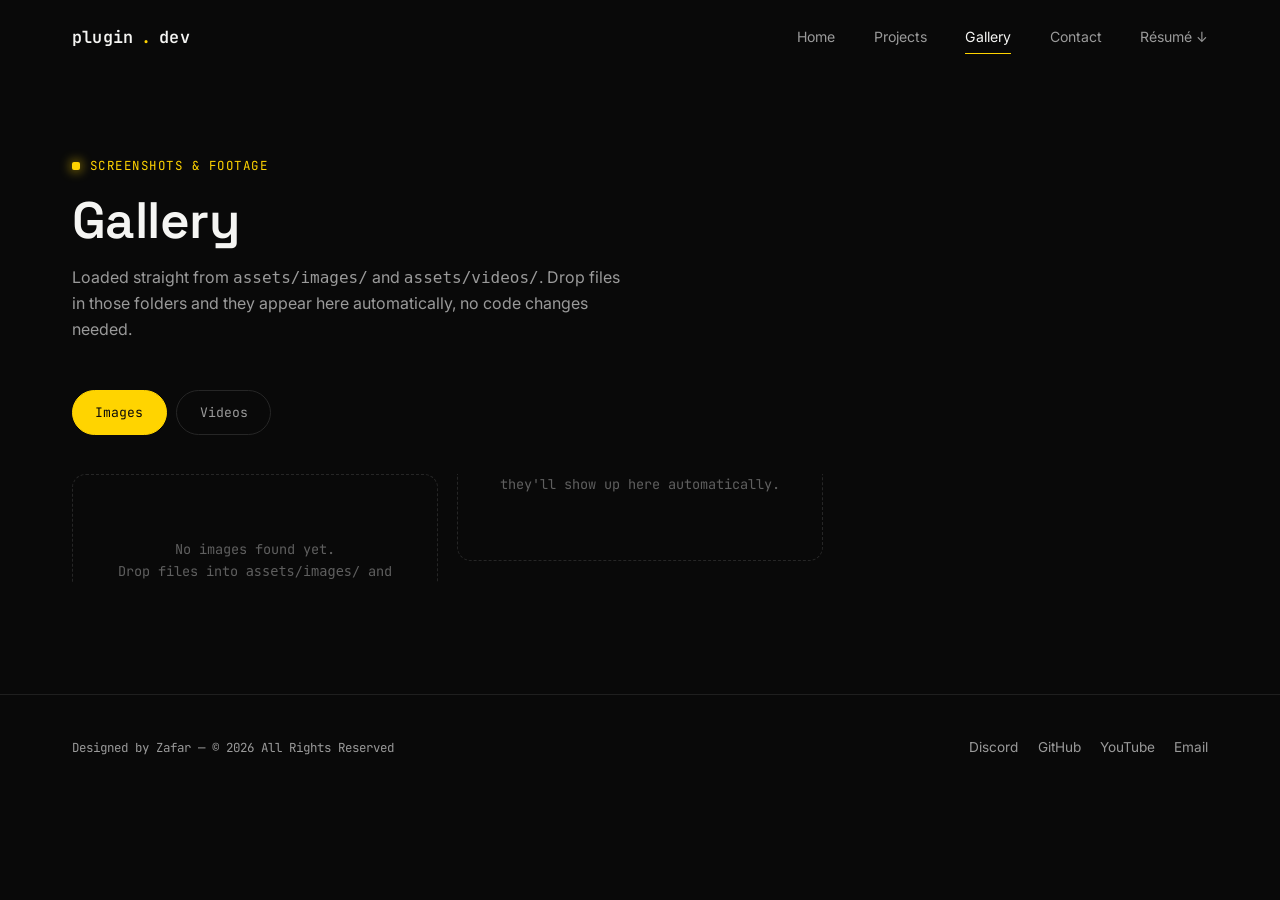
==== gallery.html @ 8d3dab5e "Deploy site layout without heavy assets" ====
<!DOCTYPE html>
<html lang="en">
<head>
<meta charset="UTF-8">
<meta name="viewport" content="width=device-width, initial-scale=1.0">
<title>Gallery — Zafar | Minecraft Plugin Developer</title>
<meta name="description" content="Screenshots and gameplay footage of custom Minecraft plugins and server systems built by Zafar.">
<link rel="icon" href="assets/icons/favicon.png">
<link rel="preconnect" href="https://fonts.googleapis.com">
<link rel="preconnect" href="https://fonts.gstatic.com" crossorigin>
<link href="https://fonts.googleapis.com/css2?family=Space+Grotesk:wght@500;600;700&family=Inter:wght@400;500;600&family=JetBrains+Mono:wght@400;500;600&display=swap" rel="stylesheet">
<link rel="stylesheet" href="css/style.css">
<link rel="stylesheet" href="css/animations.css">
<link rel="stylesheet" href="css/responsive.css">
</head>
<body>

<div id="preloader">
  <div class="loader-mark"><span>booting server.jar</span><div class="loader-bar"></div></div>
</div>

<header class="site-header">
  <div class="container nav-inner">
    <a href="index.html" class="logo">plugin<span class="dot">.</span>dev</a>
    <nav class="nav-links">
      <a href="index.html">Home</a>
      <a href="projects.html">Projects</a>
      <a href="gallery.html" class="active">Gallery</a>
      <a href="contact.html">Contact</a>
      <a href="assets/resume.pdf" target="_blank" rel="noopener">Résumé ↓</a>
    </nav>
    <button class="nav-toggle" aria-label="Toggle menu"><span></span><span></span><span></span></button>
  </div>
</header>

<main>
  <section class="page-hero">
    <div class="container">
      <p class="eyebrow">Screenshots &amp; Footage</p>
      <h1 style="font-size:clamp(2.2rem,5vw,3.2rem);">Gallery</h1>
      <p style="max-width:560px;margin-top:1rem;">
        Loaded straight from <code>assets/images/</code> and <code>assets/videos/</code>.
        Drop files in those folders and they appear here automatically, no code changes needed.
      </p>
    </div>
  </section>

  <section style="padding-top:0;">
    <div class="container">
      <div class="gallery-tabs">
        <button class="gallery-tab active" data-panel="panel-images">Images</button>
        <button class="gallery-tab" data-panel="panel-videos">Videos</button>
      </div>

      <div id="panel-images" class="gallery-panel active">
        <div id="image-grid" class="masonry">
          <div class="gallery-empty">Loading images…</div>
        </div>
      </div>

      <div id="panel-videos" class="gallery-panel">
        <div id="video-grid" class="video-grid">
          <div class="gallery-empty">Loading videos…</div>
        </div>
      </div>
    </div>
  </section>
</main>

<footer class="site-footer">
  <div class="container footer-inner">
    <p>Designed by Zafar — © <span data-year></span> All Rights Reserved</p>
    <div class="footer-socials">
      <a href="https://discord.com" target="_blank" rel="noopener">Discord</a>
      <a href="https://github.com" target="_blank" rel="noopener">GitHub</a>
      <a href="https://youtube.com" target="_blank" rel="noopener">YouTube</a>
      <a href="mailto:makkahtor@gmail.com">Email</a>
    </div>
  </div>
</footer>

<script src="js/app.js"></script>
<script src="js/gallery.js"></script>
</body>
</html>
---- css/style.css ----
/* ==========================================================================
   DESIGN TOKENS
   ========================================================================== */
:root{
  --bg:            #090909;
  --bg-soft:       #0c0c0d;
  --surface:       #161616;
  --surface-2:     #1c1c1e;
  --border:        #262626;
  --border-soft:   #1f1f1f;

  --gold:          #ffd400;
  --gold-dim:      #b39400;
  --violet:        #8b6cf6;
  --violet-dim:    #4d3d99;

  --text:          #f5f5f3;
  --text-dim:      #9a9a9a;
  --text-faint:    #5f5f5f;

  --success:       #56d17c;

  --font-display:  'Space Grotesk', 'Segoe UI', sans-serif;
  --font-body:     'Inter', 'Segoe UI', sans-serif;
  --font-mono:     'JetBrains Mono', 'Consolas', monospace;

  --radius-sm:     8px;
  --radius-md:     14px;
  --radius-lg:     22px;

  --shadow-card:   0 10px 40px -12px rgba(0,0,0,0.6);
  --shadow-glow-gold:   0 0 40px rgba(255,212,0,0.18);
  --shadow-glow-violet: 0 0 40px rgba(139,108,246,0.18);

  --ease: cubic-bezier(.22,.9,.32,1);
  --header-h: 76px;
}

/* ==========================================================================
   RESET
   ========================================================================== */
*, *::before, *::after{ box-sizing: border-box; margin:0; padding:0; }
html{ scroll-behavior: smooth; }
body{
  background: var(--bg);
  color: var(--text);
  font-family: var(--font-body);
  font-size: 16px;
  line-height: 1.6;
  overflow-x: hidden;
  -webkit-font-smoothing: antialiased;
}
img, video{ max-width: 100%; display:block; }
a{ color: inherit; text-decoration: none; }
ul{ list-style: none; }
button{ font: inherit; cursor: pointer; border:none; background: none; color: inherit; }
input, textarea{ font: inherit; color: inherit; }

::selection{ background: var(--gold); color: #0a0a0a; }

::-webkit-scrollbar{ width: 10px; }
::-webkit-scrollbar-track{ background: var(--bg); }
::-webkit-scrollbar-thumb{ background: var(--border); border-radius: 10px; }
::-webkit-scrollbar-thumb:hover{ background: var(--gold-dim); }

:focus-visible{
  outline: 2px solid var(--gold);
  outline-offset: 3px;
  border-radius: 4px;
}

/* ==========================================================================
   TYPOGRAPHY
   ========================================================================== */
h1,h2,h3,h4{
  font-family: var(--font-display);
  font-weight: 600;
  line-height: 1.12;
  letter-spacing: -0.01em;
}
h1{ font-size: clamp(2.6rem, 6vw, 4.6rem); }
h2{ font-size: clamp(1.9rem, 4vw, 2.8rem); }
h3{ font-size: 1.3rem; }
p{ color: var(--text-dim); }

.eyebrow{
  display:flex; align-items:center; gap:.6rem;
  font-family: var(--font-mono);
  font-size: .78rem;
  letter-spacing: .12em;
  text-transform: uppercase;
  color: var(--gold);
  margin-bottom: 1rem;
}
.eyebrow::before{
  content:'';
  width: 8px; height: 8px;
  background: var(--gold);
  border-radius: 2px;
  box-shadow: 0 0 12px var(--gold);
}

.text-gradient{
  background: linear-gradient(100deg, var(--gold) 10%, #fff0a8 40%, var(--violet) 100%);
  -webkit-background-clip: text;
  background-clip: text;
  color: transparent;
}

.section-head{ max-width: 640px; margin-bottom: 3.2rem; }
.section-head p{ font-size: 1.05rem; }

/* ==========================================================================
   LAYOUT / UTILITIES
   ========================================================================== */
.container{ max-width: 1200px; margin: 0 auto; padding: 0 32px; }
section{ position: relative; padding: 7rem 0; }
.section-alt{ background: var(--bg-soft); border-top: 1px solid var(--border-soft); border-bottom: 1px solid var(--border-soft); }

.btn{
  position: relative;
  display: inline-flex; align-items:center; gap: .6rem;
  padding: .9rem 1.7rem;
  border-radius: 100px;
  font-family: var(--font-mono);
  font-size: .85rem;
  font-weight: 500;
  letter-spacing: .02em;
  transition: transform .35s var(--ease), box-shadow .35s var(--ease), background .35s var(--ease), border-color .35s var(--ease);
  overflow: hidden;
  white-space: nowrap;
}
.btn-primary{
  background: var(--gold);
  color: #0a0a0a;
  box-shadow: 0 0 0 rgba(255,212,0,0);
}
.btn-primary:hover{
  transform: translateY(-3px);
  box-shadow: var(--shadow-glow-gold);
}
.btn-ghost{
  background: rgba(255,255,255,0.02);
  border: 1px solid var(--border);
  color: var(--text);
}
.btn-ghost:hover{
  border-color: var(--gold-dim);
  transform: translateY(-3px);
  background: rgba(255,212,0,0.05);
}
.btn .ripple{
  position: absolute; border-radius: 50%;
  background: rgba(255,255,255,0.5);
  transform: scale(0);
  animation: ripple .6s var(--ease);
  pointer-events: none;
}

.glass{
  background: linear-gradient(180deg, rgba(255,255,255,0.035), rgba(255,255,255,0.01));
  border: 1px solid var(--border);
  backdrop-filter: blur(14px);
  -webkit-backdrop-filter: blur(14px);
  border-radius: var(--radius-lg);
}

.chip{
  display:inline-flex; align-items:center; gap:.5rem;
  padding: .4rem .9rem;
  border-radius: 100px;
  font-family: var(--font-mono);
  font-size: .75rem;
  color: var(--text-dim);
  border: 1px solid var(--border);
  background: var(--surface);
}

/* reveal-on-scroll base state (js toggles .in-view) */
.reveal{ opacity: 0; transform: translateY(28px); transition: opacity .8s var(--ease), transform .8s var(--ease); }
.reveal.in-view{ opacity: 1; transform: translateY(0); }
.reveal-delay-1{ transition-delay: .08s; }
.reveal-delay-2{ transition-delay: .16s; }
.reveal-delay-3{ transition-delay: .24s; }
.reveal-delay-4{ transition-delay: .32s; }

/* ==========================================================================
   PRELOADER
   ========================================================================== */
#preloader{
  position: fixed; inset: 0; z-index: 9999;
  background: var(--bg);
  display:flex; align-items:center; justify-content:center;
  transition: opacity .6s var(--ease), visibility .6s var(--ease);
}
#preloader.hidden{ opacity: 0; visibility: hidden; }
.loader-mark{
  font-family: var(--font-mono);
  font-size: .95rem;
  color: var(--gold);
  display:flex; flex-direction:column; align-items:center; gap: 1rem;
}
.loader-bar{
  width: 180px; height: 2px;
  background: var(--border);
  overflow:hidden; border-radius: 2px;
}
.loader-bar::after{
  content:'';
  display:block; height:100%; width: 40%;
  background: linear-gradient(90deg, transparent, var(--gold), transparent);
  animation: loaderSlide 1.1s ease-in-out infinite;
}

/* ==========================================================================
   NAVIGATION
   ========================================================================== */
header.site-header{
  position: fixed; top:0; left:0; right:0; z-index: 500;
  height: var(--header-h);
  display:flex; align-items:center;
  transition: background .4s var(--ease), border-color .4s var(--ease), backdrop-filter .4s var(--ease);
  border-bottom: 1px solid transparent;
}
header.site-header.scrolled{
  background: rgba(9,9,9,0.75);
  backdrop-filter: blur(16px);
  -webkit-backdrop-filter: blur(16px);
  border-bottom: 1px solid var(--border-soft);
}
.nav-inner{
  width:100%;
  display:flex; align-items:center; justify-content:space-between;
}
.logo{
  font-family: var(--font-mono);
  font-weight: 600;
  font-size: 1.05rem;
  letter-spacing: .01em;
  display:flex; align-items:center; gap:.5rem;
}
.logo .dot{ color: var(--gold); }
.nav-links{ display:flex; align-items:center; gap: 2.4rem; }
.nav-links a{
  font-size: .88rem;
  color: var(--text-dim);
  position: relative;
  padding: .3rem 0;
  transition: color .3s var(--ease);
}
.nav-links a::after{
  content:'';
  position:absolute; left:0; bottom:0;
  width:0; height: 1px;
  background: var(--gold);
  transition: width .35s var(--ease);
}
.nav-links a:hover, .nav-links a.active{ color: var(--text); }
.nav-links a:hover::after, .nav-links a.active::after{ width:100%; }

.nav-toggle{
  display:none;
  flex-direction: column; gap: 5px;
  width: 26px;
}
.nav-toggle span{
  height: 2px; width:100%; background: var(--text);
  transition: transform .3s var(--ease), opacity .3s var(--ease);
}
.nav-toggle.open span:nth-child(1){ transform: translateY(7px) rotate(45deg); }
.nav-toggle.open span:nth-child(2){ opacity:0; }
.nav-toggle.open span:nth-child(3){ transform: translateY(-7px) rotate(-45deg); }

/* ==========================================================================
   HERO
   ========================================================================== */
.hero{
  position: relative;
  min-height: 100vh;
  display:flex; align-items:center;
  padding-top: var(--header-h);
  overflow:hidden;
}
.hero-grid-bg{
  position:absolute; inset:0;
  background-image:
    linear-gradient(rgba(255,255,255,0.035) 1px, transparent 1px),
    linear-gradient(90deg, rgba(255,255,255,0.035) 1px, transparent 1px);
  background-size: 64px 64px;
  mask-image: radial-gradient(ellipse 80% 60% at 50% 30%, black 40%, transparent 90%);
  -webkit-mask-image: radial-gradient(ellipse 80% 60% at 50% 30%, black 40%, transparent 90%);
}
.hero-glow{
  position:absolute; border-radius:50%;
  filter: blur(90px); z-index:0; pointer-events:none;
}
.hero-glow.gold{ width:520px; height:520px; background: rgba(255,212,0,0.16); top:-10%; left:8%; }
.hero-glow.violet{ width:460px; height:460px; background: rgba(139,108,246,0.16); bottom:-15%; right:5%; }

#particles-canvas{ position:absolute; inset:0; z-index:1; pointer-events:none; }

.hero-inner{
  position: relative; z-index: 2;
  display:grid; grid-template-columns: 1.15fr .85fr; gap: 3.5rem;
  align-items:center;
  width:100%;
}
.hero-title{ margin-bottom: 1.4rem; }
.hero-lede{ max-width: 480px; font-size: 1.08rem; margin-bottom: 2.4rem; }
.hero-actions{ display:flex; gap: 1rem; flex-wrap: wrap; margin-bottom: 3rem; }
.hero-stats-mini{ display:flex; gap: 2.2rem; }
.hero-stats-mini div{ display:flex; flex-direction:column; }
.hero-stats-mini strong{ font-family: var(--font-display); font-size: 1.5rem; color: var(--gold); }
.hero-stats-mini span{ font-size: .78rem; color: var(--text-faint); font-family: var(--font-mono); }

/* signature element: plugin.yml code card */
.code-card{
  border-radius: var(--radius-md);
  overflow: hidden;
  box-shadow: var(--shadow-card);
  transform: perspective(1000px) rotateY(-6deg) rotateX(2deg);
  transition: transform .5s var(--ease);
}
.code-card:hover{ transform: perspective(1000px) rotateY(-2deg) rotateX(0deg) translateY(-4px); }
.code-card-head{
  display:flex; align-items:center; gap: .6rem;
  padding: .8rem 1rem;
  background: var(--surface-2);
  border-bottom: 1px solid var(--border);
}
.code-card-head .tf-dot{ width:10px; height:10px; border-radius:50%; }
.tf-dot.r{ background:#ff5f57; } .tf-dot.y{ background:#febc2e; } .tf-dot.g{ background:#28c840; }
.code-card-head span{ margin-left: .5rem; font-family: var(--font-mono); font-size: .75rem; color: var(--text-faint); }
.code-card-body{
  background: #0d0d0d;
  padding: 1.4rem 1.5rem;
  font-family: var(--font-mono);
  font-size: .82rem;
  line-height: 1.9;
}
.code-card-body .k{ color: #8fb8ff; }
.code-card-body .s{ color: var(--gold); }
.code-card-body .c{ color: var(--text-faint); }
.code-card-body .p{ color: var(--violet); }
.cursor-blink{
  display:inline-block; width:7px; height:1em; background: var(--gold);
  vertical-align: text-bottom; animation: blink 1s step-end infinite;
  margin-left: 2px;
}

.scroll-cue{
  position:absolute; bottom: 2.4rem; left:50%; transform: translateX(-50%);
  display:flex; flex-direction:column; align-items:center; gap:.5rem;
  font-family: var(--font-mono); font-size: .7rem; color: var(--text-faint);
  letter-spacing:.1em; text-transform:uppercase;
  z-index: 2;
}
.scroll-cue .line{ width:1px; height: 36px; background: linear-gradient(var(--gold), transparent); animation: scrollCue 1.8s ease-in-out infinite; }

/* ==========================================================================
   ABOUT
   ========================================================================== */
.about-grid{
  display:grid; grid-template-columns: .9fr 1.1fr; gap: 4rem; align-items: start;
}
.about-card{
  padding: 2.4rem;
}
.about-avatar{
  width: 84px; height: 84px; border-radius: var(--radius-md);
  background: linear-gradient(135deg, var(--gold), var(--violet));
  display:flex; align-items:center; justify-content:center;
  font-family: var(--font-display); font-size: 2rem; color: #0a0a0a; font-weight:700;
  margin-bottom: 1.4rem;
}
.about-card h3{ margin-bottom: .2rem; }
.role-tag{ color: var(--gold); font-family: var(--font-mono); font-size: .85rem; margin-bottom: 1.2rem; display:block; }
.about-card p{ margin-bottom: 1.6rem; }
.about-meta{ display:flex; flex-direction:column; gap:.6rem; font-family: var(--font-mono); font-size: .8rem; color: var(--text-dim); }
.about-meta li{ display:flex; justify-content:space-between; border-bottom: 1px dashed var(--border); padding-bottom: .5rem; }
.about-meta li span:last-child{ color: var(--text); }

.skills{ display:flex; flex-direction:column; gap: 1.3rem; }
.skill-row{ }
.skill-row-top{ display:flex; justify-content:space-between; margin-bottom:.5rem; font-family: var(--font-mono); font-size:.82rem; }
.skill-row-top span:last-child{ color: var(--gold); }
.skill-bar{ height: 6px; border-radius: 4px; background: var(--surface-2); overflow:hidden; border:1px solid var(--border); }
.skill-bar-fill{
  height:100%; border-radius: 4px;
  background: linear-gradient(90deg, var(--gold-dim), var(--gold));
  width: 0%;
  transition: width 1.4s var(--ease);
  box-shadow: 0 0 12px rgba(255,212,0,0.4);
}

/* ==========================================================================
   PROJECTS
   ========================================================================== */
.project-filters{ display:flex; gap:.7rem; flex-wrap:wrap; margin-bottom: 2.6rem; }
.filter-btn{
  padding: .5rem 1.1rem; border-radius: 100px;
  border: 1px solid var(--border);
  font-family: var(--font-mono); font-size: .78rem; color: var(--text-dim);
  transition: all .3s var(--ease);
}
.filter-btn:hover{ border-color: var(--gold-dim); color: var(--text); }
.filter-btn.active{ background: var(--gold); color:#0a0a0a; border-color: var(--gold); }

.project-grid{
  display:grid; grid-template-columns: repeat(3, 1fr); gap: 1.6rem;
}
.project-card{
  padding: 1.8rem; display:flex; flex-direction:column; gap: 1rem;
  transition: transform .45s var(--ease), border-color .45s var(--ease), box-shadow .45s var(--ease);
  position: relative;
}
.project-card:hover{
  transform: translateY(-8px);
  border-color: rgba(255,212,0,0.35);
  box-shadow: var(--shadow-card), var(--shadow-glow-gold);
}
.project-card-top{ display:flex; justify-content:space-between; align-items:flex-start; }
.project-status{ font-family: var(--font-mono); font-size: .68rem; padding: .25rem .6rem; border-radius: 100px; border: 1px solid var(--border); color: var(--text-faint); text-transform: uppercase; letter-spacing: .06em; }
.project-status.live{ color: var(--success); border-color: rgba(86,209,124,0.35); }
.project-stars{ color: var(--gold); font-size: .85rem; letter-spacing: 2px; }
.project-card h3{ font-size: 1.2rem; }
.project-card .desc{ font-size: .9rem; }
.project-features{ display:flex; flex-direction:column; gap: .45rem; margin: .3rem 0; }
.project-features li{ font-size: .82rem; color: var(--text-dim); display:flex; gap:.5rem; align-items:baseline; }
.project-features li::before{ content:'✔'; color: var(--gold); font-size: .7rem; }
.project-tags{ display:flex; gap:.5rem; flex-wrap:wrap; margin: .3rem 0; }
.project-card .btn{ align-self:flex-start; margin-top:.4rem; padding: .6rem 1.3rem; font-size: .78rem; }

/* ==========================================================================
   GALLERY
   ========================================================================== */
.gallery-tabs{ display:flex; gap: .6rem; margin-bottom: 2.4rem; }
.gallery-tab{
  padding: .7rem 1.4rem; border-radius: 100px; border: 1px solid var(--border);
  font-family: var(--font-mono); font-size: .82rem; color: var(--text-dim);
}
.gallery-tab.active{ background: var(--gold); color:#0a0a0a; border-color: var(--gold); }
.gallery-panel{ display:none; }
.gallery-panel.active{ display:block; }

.masonry{
  columns: 3 260px; column-gap: 1.2rem;
}
.masonry-item{
  break-inside: avoid; margin-bottom: 1.2rem; border-radius: var(--radius-md);
  overflow:hidden; position:relative; border: 1px solid var(--border);
  cursor: zoom-in;
}
.masonry-item img{ width:100%; display:block; transition: transform .6s var(--ease), filter .6s var(--ease); }
.masonry-item::after{
  content:''; position:absolute; inset:0;
  background: linear-gradient(180deg, transparent 55%, rgba(0,0,0,0.75));
  opacity:0; transition: opacity .4s var(--ease);
}
.masonry-item:hover img{ transform: scale(1.06); filter: brightness(1.05); }
.masonry-item:hover::after{ opacity:1; }
.masonry-item .cap{
  position:absolute; left: 14px; bottom: 12px; z-index:2;
  font-family: var(--font-mono); font-size: .75rem; color: #fff;
  opacity:0; transform: translateY(6px); transition: all .4s var(--ease);
}
.masonry-item:hover .cap{ opacity:1; transform: translateY(0); }

.video-grid{ display:grid; grid-template-columns: repeat(2, 1fr); gap: 1.6rem; }
.video-card{ border-radius: var(--radius-md); overflow:hidden; border: 1px solid var(--border); background: var(--surface); }
.video-card .video-wrap{ position:relative; background:#000; aspect-ratio: 16/9; }
.video-card video{ width:100%; height:100%; object-fit: cover; }
.video-card-meta{ padding: 1rem 1.2rem; display:flex; justify-content:space-between; align-items:center; }
.video-card-meta h4{ font-family: var(--font-display); font-size: 1rem; font-weight:600; }
.video-card-meta span{ font-family: var(--font-mono); font-size: .72rem; color: var(--text-faint); }

.gallery-empty{
  text-align:center; padding: 4rem 1rem; color: var(--text-faint);
  font-family: var(--font-mono); font-size: .85rem; border: 1px dashed var(--border); border-radius: var(--radius-md);
}

/* Lightbox */
.lightbox{
  position: fixed; inset:0; z-index: 2000;
  background: rgba(6,6,6,0.94);
  display:flex; align-items:center; justify-content:center;
  opacity:0; visibility:hidden; transition: opacity .4s var(--ease), visibility .4s var(--ease);
}
.lightbox.open{ opacity:1; visibility:visible; }
.lightbox img{ max-width: 88vw; max-height: 84vh; border-radius: var(--radius-sm); box-shadow: 0 20px 80px rgba(0,0,0,0.6); }
.lightbox-close, .lightbox-nav{
  position:absolute; color:#fff; font-size: 1.4rem;
  width: 46px; height:46px; border-radius:50%;
  display:flex; align-items:center; justify-content:center;
  background: rgba(255,255,255,0.06); border: 1px solid rgba(255,255,255,0.14);
  transition: background .3s var(--ease);
}
.lightbox-close:hover, .lightbox-nav:hover{ background: rgba(255,212,0,0.18); }
.lightbox-close{ top: 26px; right: 26px; }
.lightbox-nav.prev{ left: 26px; top:50%; transform: translateY(-50%); }
.lightbox-nav.next{ right: 26px; top:50%; transform: translateY(-50%); }

/* ==========================================================================
   STATS
   ========================================================================== */
.stats-grid{ display:grid; grid-template-columns: repeat(4, 1fr); gap: 1.4rem; }
.stat-card{ padding: 2.2rem 1.6rem; text-align:center; }
.stat-num{ font-family: var(--font-display); font-size: 2.6rem; color: var(--gold); font-weight:700; }
.stat-label{ font-family: var(--font-mono); font-size: .8rem; color: var(--text-dim); margin-top:.4rem; }

/* ==========================================================================
   TECH STACK
   ========================================================================== */
.tech-grid{ display:grid; grid-template-columns: repeat(4, 1fr); gap: 1rem; }
.tech-badge{
  padding: 1.4rem 1rem; text-align:center; border-radius: var(--radius-md);
  border: 1px solid var(--border); background: var(--surface);
  transition: transform .4s var(--ease), border-color .4s var(--ease);
}
.tech-badge:hover{ transform: translateY(-6px); border-color: var(--gold-dim); }
.tech-badge .mark{
  font-family: var(--font-mono); font-weight:700; font-size: .95rem;
  color: var(--gold); margin-bottom:.5rem; display:block;
}
.tech-badge span.name{ font-size: .78rem; color: var(--text-dim); }

/* ==========================================================================
   TIMELINE
   ========================================================================== */
.timeline{ position:relative; max-width: 720px; margin: 0 auto; padding-left: 2.4rem; }
.timeline::before{
  content:''; position:absolute; left: 7px; top:6px; bottom:6px; width:1px;
  background: linear-gradient(var(--gold), var(--violet));
}
.timeline-item{ position:relative; padding-bottom: 3rem; }
.timeline-item:last-child{ padding-bottom:0; }
.timeline-item::before{
  content:''; position:absolute; left: -2.4rem; top: 4px;
  width: 14px; height:14px; border-radius:50%;
  background: var(--bg); border: 2px solid var(--gold);
  box-shadow: 0 0 0 4px var(--bg), 0 0 16px rgba(255,212,0,0.4);
}
.timeline-year{ font-family: var(--font-mono); color: var(--gold); font-size: .85rem; margin-bottom: .3rem; display:block; }
.timeline-item h4{ margin-bottom: .4rem; }

/* ==========================================================================
   CONTACT
   ========================================================================== */
.contact-grid{ display:grid; grid-template-columns: 1fr 1fr; gap: 2rem; }
.contact-link-card{
  padding: 1.6rem; display:flex; align-items:center; gap: 1rem;
  transition: transform .4s var(--ease), border-color .4s var(--ease), box-shadow .4s var(--ease);
}
.contact-link-card:hover{ transform: translateY(-4px); border-color: rgba(255,212,0,0.4); box-shadow: var(--shadow-glow-gold); }
.contact-link-icon{
  width: 46px; height:46px; border-radius: var(--radius-sm);
  background: var(--surface-2); display:flex; align-items:center; justify-content:center;
  font-family: var(--font-mono); color: var(--gold); font-size: 1.1rem;
}
.contact-link-card h4{ font-size: 1rem; }
.contact-link-card span{ font-family: var(--font-mono); font-size: .78rem; color: var(--text-faint); }

.contact-form{ display:flex; flex-direction:column; gap: 1.1rem; }
.contact-form input, .contact-form textarea{
  background: var(--surface); border: 1px solid var(--border); border-radius: var(--radius-sm);
  padding: .9rem 1.1rem; transition: border-color .3s var(--ease);
}
.contact-form input:focus, .contact-form textarea:focus{ border-color: var(--gold-dim); outline:none; }
.contact-form label{ font-family: var(--font-mono); font-size: .75rem; color: var(--text-dim); margin-bottom: .4rem; display:block; }

/* ==========================================================================
   FOOTER
   ========================================================================== */
footer.site-footer{
  border-top: 1px solid var(--border-soft);
  padding: 2.6rem 0;
}
.footer-inner{ display:flex; justify-content:space-between; align-items:center; flex-wrap:wrap; gap:1rem; }
.footer-inner p{ font-family: var(--font-mono); font-size: .78rem; }
.footer-socials{ display:flex; gap: 1.2rem; }
.footer-socials a{ color: var(--text-dim); transition: color .3s var(--ease); font-size:.85rem; }
.footer-socials a:hover{ color: var(--gold); }

/* ==========================================================================
   PAGE HERO (sub-pages)
   ========================================================================== */
.page-hero{ padding: calc(var(--header-h) + 5rem) 0 3rem; }
.page-hero .eyebrow{ justify-content:flex-start; }

/* 404 */
.error-page{ min-height:100vh; display:flex; align-items:center; justify-content:center; text-align:center; flex-direction:column; gap:1.4rem; }
.error-code{ font-family: var(--font-display); font-size: clamp(5rem,18vw,10rem); color: var(--gold); line-height:1; text-shadow: 0 0 60px rgba(255,212,0,0.3); }
---- css/animations.css ----
@keyframes loaderSlide{
  0%{ transform: translateX(-120%); }
  100%{ transform: translateX(340%); }
}

@keyframes blink{
  0%, 100%{ opacity: 1; }
  50%{ opacity: 0; }
}

@keyframes scrollCue{
  0%{ transform: scaleY(0); transform-origin: top; opacity: 0; }
  40%{ transform: scaleY(1); transform-origin: top; opacity: 1; }
  60%{ transform: scaleY(1); transform-origin: bottom; opacity: 1; }
  100%{ transform: scaleY(0); transform-origin: bottom; opacity: 0; }
}

@keyframes ripple{
  to{ transform: scale(3.2); opacity: 0; }
}

@keyframes floatY{
  0%, 100%{ transform: translateY(0); }
  50%{ transform: translateY(-14px); }
}
.float{ animation: floatY 5s ease-in-out infinite; }

@keyframes spin{
  to{ transform: rotate(360deg); }
}

@keyframes fadeIn{
  from{ opacity: 0; }
  to{ opacity: 1; }
}

/* Respect reduced-motion preferences across the whole site */
@media (prefers-reduced-motion: reduce){
  *, *::before, *::after{
    animation-duration: 0.001ms !important;
    animation-iteration-count: 1 !important;
    transition-duration: 0.001ms !important;
    scroll-behavior: auto !important;
  }
}
---- css/responsive.css ----
/* ==========================================================================
   TABLET  (<=1024px)
   ========================================================================== */
@media (max-width: 1024px){
  .container{ padding: 0 24px; }
  .hero-inner{ grid-template-columns: 1fr; }
  .code-card{ transform:none; max-width: 480px; }
  .about-grid{ grid-template-columns: 1fr; gap: 3rem; }
  .project-grid{ grid-template-columns: repeat(2, 1fr); }
  .stats-grid{ grid-template-columns: repeat(2, 1fr); }
  .tech-grid{ grid-template-columns: repeat(3, 1fr); }
  .video-grid{ grid-template-columns: 1fr; }
  .masonry{ columns: 2 220px; }
  .contact-grid{ grid-template-columns: 1fr; }
}

/* ==========================================================================
   MOBILE  (<=720px)
   ========================================================================== */
@media (max-width: 720px){
  section{ padding: 4.5rem 0; }
  .nav-toggle{ display:flex; }
  .nav-links{
    position: fixed; top: var(--header-h); left:0; right:0;
    flex-direction: column; align-items:flex-start; gap: 0;
    background: rgba(9,9,9,0.98);
    border-bottom: 1px solid var(--border-soft);
    max-height: 0; overflow:hidden;
    transition: max-height .45s var(--ease);
  }
  .nav-links.open{ max-height: 420px; }
  .nav-links a{
    width:100%; padding: 1.1rem 24px; border-bottom: 1px solid var(--border-soft);
  }
  .nav-links a::after{ display:none; }

  .hero-stats-mini{ flex-wrap:wrap; gap: 1.4rem; }
  .project-grid{ grid-template-columns: 1fr; }
  .stats-grid{ grid-template-columns: 1fr 1fr; }
  .tech-grid{ grid-template-columns: repeat(2, 1fr); }
  .masonry{ columns: 1 100%; }
  .project-filters{ overflow-x:auto; flex-wrap:nowrap; padding-bottom:.4rem; }
  .lightbox-nav{ width:38px; height:38px; font-size:1rem; }
  .footer-inner{ flex-direction:column; text-align:center; }
}

@media (max-width: 460px){
  .hero-actions{ flex-direction:column; align-items:flex-start; }
  .btn{ width:100%; justify-content:center; }
}
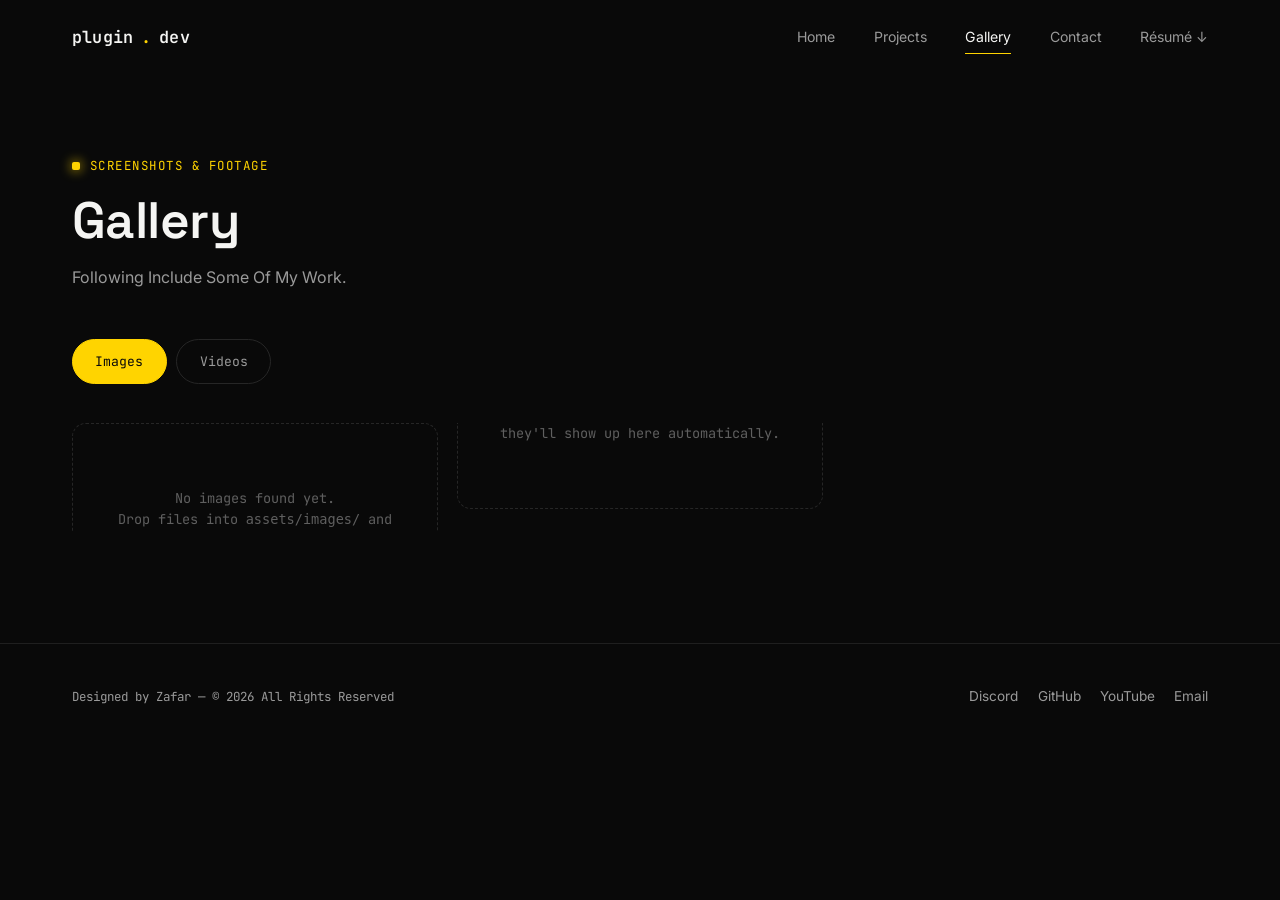
==== commit 38fe6528: "Update gallery.html" ====
--- a/gallery.html
+++ b/gallery.html
@@ -39,8 +39,7 @@
       <p class="eyebrow">Screenshots &amp; Footage</p>
       <h1 style="font-size:clamp(2.2rem,5vw,3.2rem);">Gallery</h1>
       <p style="max-width:560px;margin-top:1rem;">
-        Loaded straight from <code>assets/images/</code> and <code>assets/videos/</code>.
-        Drop files in those folders and they appear here automatically, no code changes needed.
+        Following Include Some Of My Work.
       </p>
     </div>
   </section>
